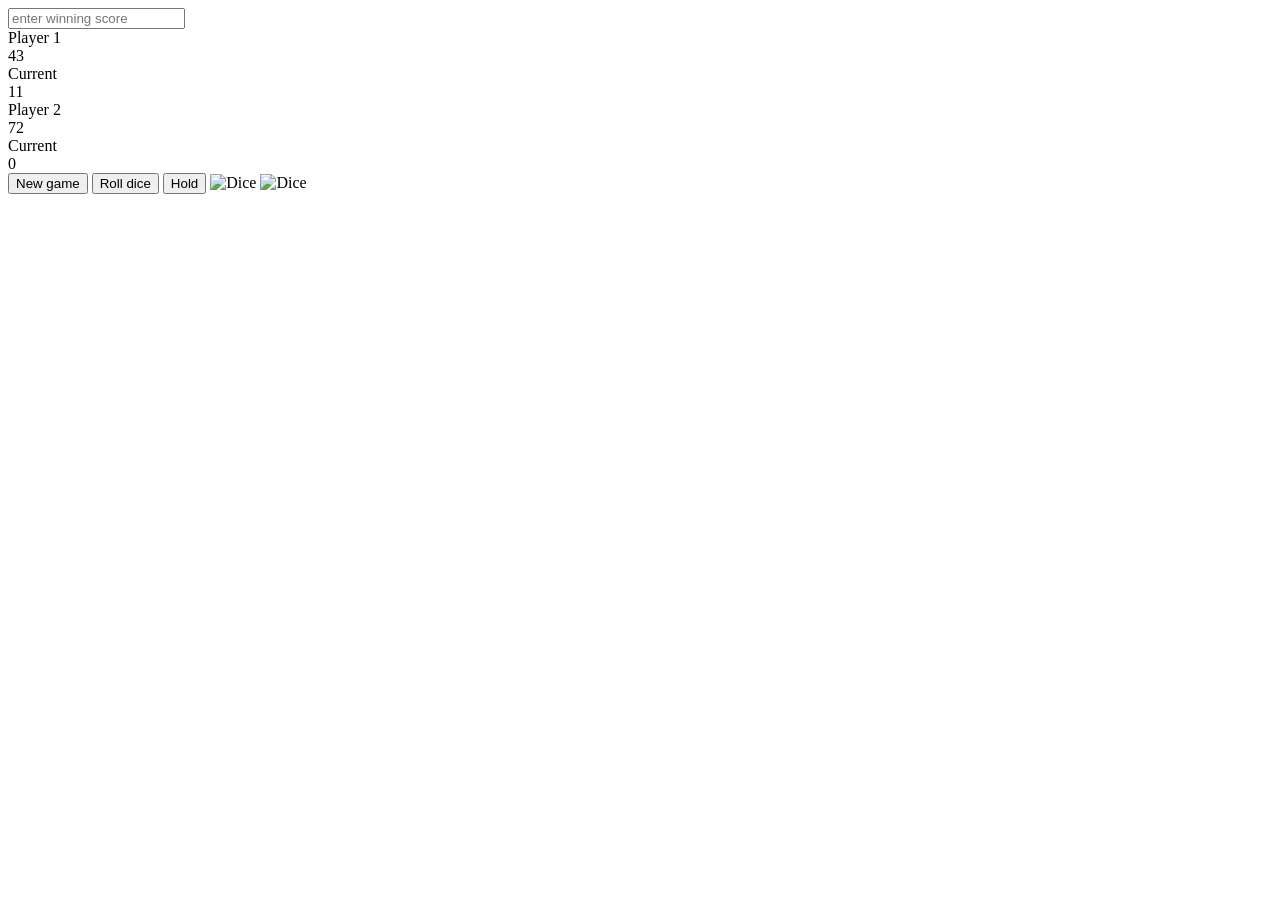
==== pig-dice/dice.html @ dde08133 "save the html codes" ====
<!DOCTYPE html>
<html lang="en">
<head>
    <meta charset="UTF-8">
    <meta name="viewport" content="width=device-width, initial-scale=1.0">
    <meta http-equiv="X-UA-Compatible" content="ie=edge">
    <title>Document</title>
</head>
<body>
    
</body>
</html>
   

    <body>
        <div class="wrapper clearfix">
                <input type ='text' class = 'winningScore' placeholder = 'enter winning score'>
            <div class="player-0-panel active">
                <div class="player-name" id="name-0">Player 1</div>
                <div class="player-score" id="score-0">43</div>
                <div class="player-current-box">
                    <div class="player-current-label">Current</div>
                    <div class="player-current-score" id="current-0">11</div>
                </div>
            </div>
            
            <div class="player-1-panel">
                <div class="player-name" id="name-1">Player 2</div>
                <div class="player-score" id="score-1">72</div>
                <div class="player-current-box">
                    <div class="player-current-label">Current</div>
                    <div class="player-current-score" id="current-1">0</div>
                </div>
            </div>
            
            <button class="btn-new"><i class="ion-ios-plus-outline"></i>New game</button>
            <button class="btn-roll"><i class="ion-ios-loop"></i>Roll dice</button>
            <button class="btn-hold"><i class="ion-ios-download-outline"></i>Hold</button>
            
            <img src="https://s3-us-west-2.amazonaws.com/s.cdpn.io/243004/dice-5.png" alt="Dice" class="dice">
             <img src="https://s3-us-west-2.amazonaws.com/s.cdpn.io/243004/dice-5.png" alt="Dice" class="dice2">
        </div>
        

    </body>
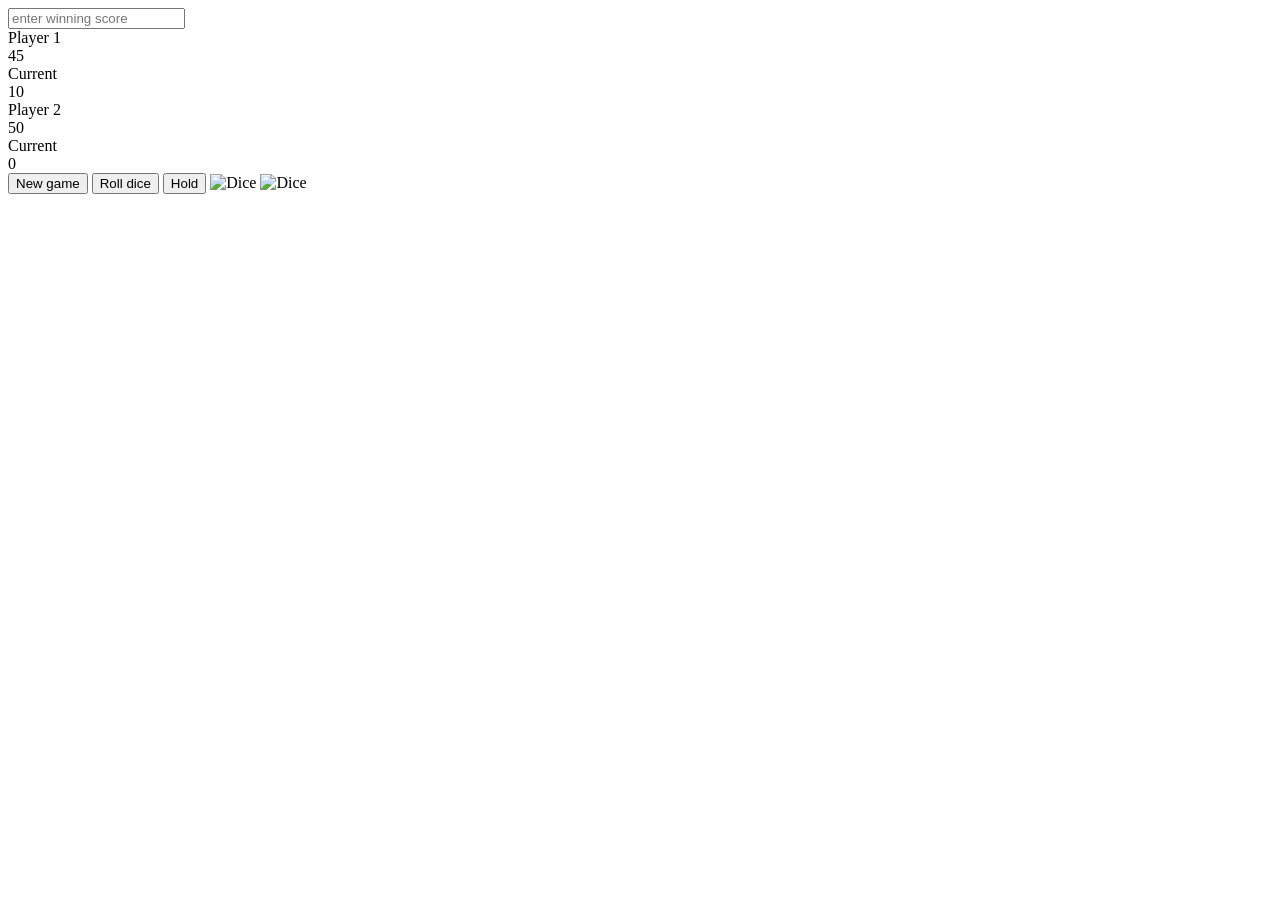
==== commit 13cb8373: "save the changes" ====
--- a/pig-dice/dice.html
+++ b/pig-dice/dice.html
@@ -7,26 +7,21 @@
     <title>Document</title>
 </head>
 <body>
-    
-</body>
-</html>
-   
-
     <body>
         <div class="wrapper clearfix">
                 <input type ='text' class = 'winningScore' placeholder = 'enter winning score'>
             <div class="player-0-panel active">
                 <div class="player-name" id="name-0">Player 1</div>
-                <div class="player-score" id="score-0">43</div>
+                <div class="player-score" id="score-0">45</div>
                 <div class="player-current-box">
                     <div class="player-current-label">Current</div>
-                    <div class="player-current-score" id="current-0">11</div>
+                    <div class="player-current-score" id="current-0">10</div>
                 </div>
             </div>
             
             <div class="player-1-panel">
                 <div class="player-name" id="name-1">Player 2</div>
-                <div class="player-score" id="score-1">72</div>
+                <div class="player-score" id="score-1">50</div>
                 <div class="player-current-box">
                     <div class="player-current-label">Current</div>
                     <div class="player-current-score" id="current-1">0</div>
@@ -40,6 +35,7 @@
             <img src="https://s3-us-west-2.amazonaws.com/s.cdpn.io/243004/dice-5.png" alt="Dice" class="dice">
              <img src="https://s3-us-west-2.amazonaws.com/s.cdpn.io/243004/dice-5.png" alt="Dice" class="dice2">
         </div>
-        
-
-    </body>
+         
+</body>
+</html>
+   
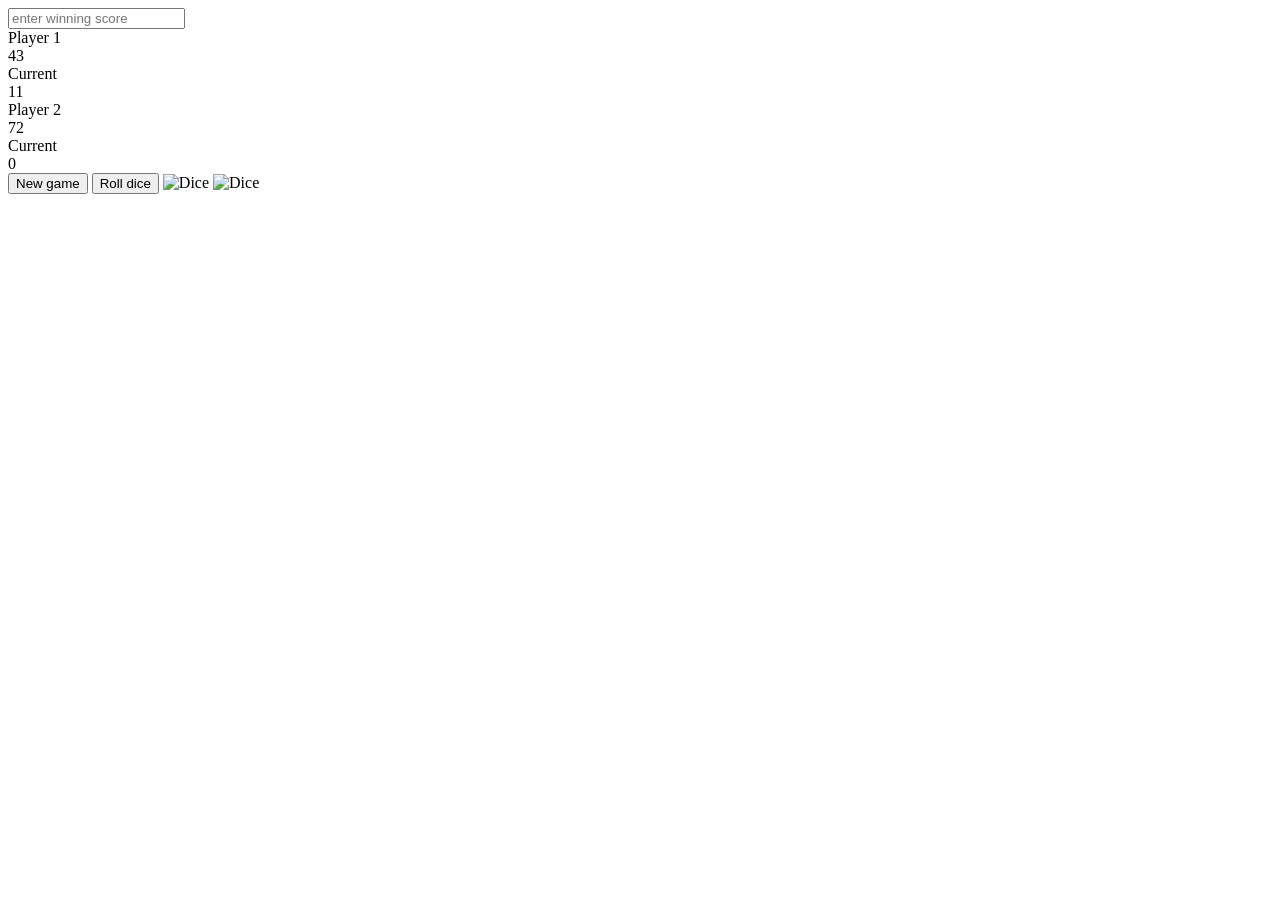
==== commit 6f5e6f8b: "save the link" ====
--- a/pig-dice/dice.html
+++ b/pig-dice/dice.html
@@ -2,40 +2,41 @@
 <html lang="en">
 <head>
     <meta charset="UTF-8">
+    <link href="https://fonts.googleapis.com/css?family=Lato:100,300,600" rel="stylesheet" type="text/css">
+    <link href="https://code.ionicframework.com/ionicons/2.0.1/css/ionicons.min.css" rel="stylesheet" type="text/css">
     <meta name="viewport" content="width=device-width, initial-scale=1.0">
     <meta http-equiv="X-UA-Compatible" content="ie=edge">
-    <title>Document</title>
+    <title>pig-dice</title>
 </head>
-<body>
-    <body>
-        <div class="wrapper clearfix">
-                <input type ='text' class = 'winningScore' placeholder = 'enter winning score'>
-            <div class="player-0-panel active">
-                <div class="player-name" id="name-0">Player 1</div>
-                <div class="player-score" id="score-0">45</div>
-                <div class="player-current-box">
-                    <div class="player-current-label">Current</div>
-                    <div class="player-current-score" id="current-0">10</div>
+        
+            <body>
+                <div class="wrapper clearfix">
+                        <input type ='text' class = 'winningScore' placeholder = 'enter winning score'>
+                    <div class="player-0-panel active">
+                        <div class="player-name" id="name-0">Player 1</div>
+                        <div class="player-score" id="score-0">43</div>
+                        <div class="player-current-box">
+                            <div class="player-current-label">Current</div>
+                            <div class="player-current-score" id="current-0">11</div>
+                        </div>
+                    </div>
+                    
+                    <div class="player-1-panel">
+                        <div class="player-name" id="name-1">Player 2</div>
+                        <div class="player-score" id="score-1">72</div>
+                        <div class="player-current-box">
+                            <div class="player-current-label">Current</div>
+                            <div class="player-current-score" id="current-1">0</div>
+                        </div>
+                    </div>
+                    
+                    <button class="btn-new"><i class="ion-ios-plus-outline"></i>New game</button>
+                    <button class="btn-roll"><i class="ion-ios-loop"></i>Roll dice</button>
+                    
+                    <img src="https://s3-us-west-2.amazonaws.com/s.cdpn.io/243004/dice-5.png" alt="Dice" class="dice">
+                     <img src="https://s3-us-west-2.amazonaws.com/s.cdpn.io/243004/dice-5.png" alt="Dice" class="dice2">
                 </div>
-            </div>
-            
-            <div class="player-1-panel">
-                <div class="player-name" id="name-1">Player 2</div>
-                <div class="player-score" id="score-1">50</div>
-                <div class="player-current-box">
-                    <div class="player-current-label">Current</div>
-                    <div class="player-current-score" id="current-1">0</div>
-                </div>
-            </div>
-            
-            <button class="btn-new"><i class="ion-ios-plus-outline"></i>New game</button>
-            <button class="btn-roll"><i class="ion-ios-loop"></i>Roll dice</button>
-            <button class="btn-hold"><i class="ion-ios-download-outline"></i>Hold</button>
-            
-            <img src="https://s3-us-west-2.amazonaws.com/s.cdpn.io/243004/dice-5.png" alt="Dice" class="dice">
-             <img src="https://s3-us-west-2.amazonaws.com/s.cdpn.io/243004/dice-5.png" alt="Dice" class="dice2">
-        </div>
-         
+                
+        
 </body>
-</html>
-   
+</html>
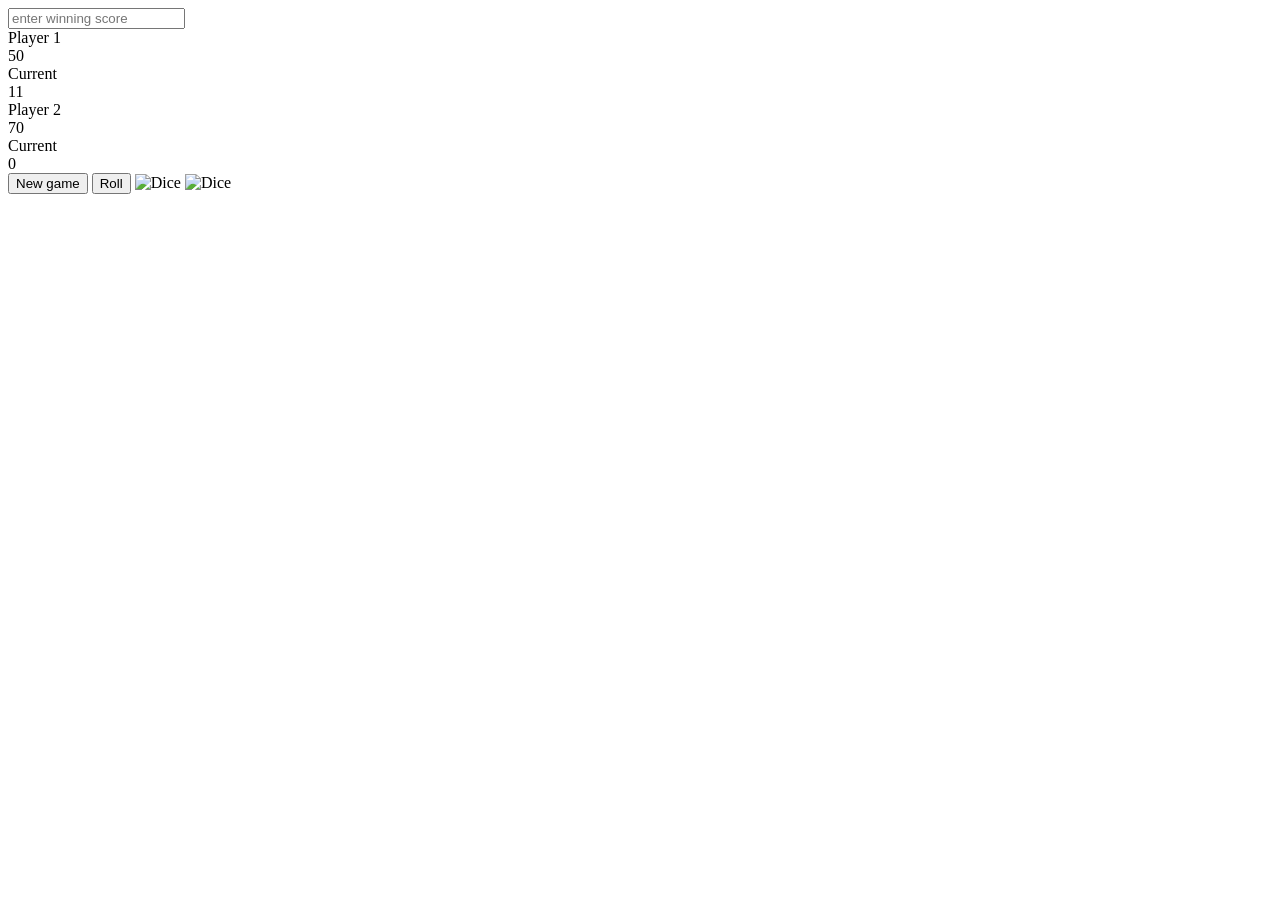
==== commit 59d95294: "set the codes" ====
--- a/pig-dice/dice.html
+++ b/pig-dice/dice.html
@@ -14,7 +14,7 @@
                         <input type ='text' class = 'winningScore' placeholder = 'enter winning score'>
                     <div class="player-0-panel active">
                         <div class="player-name" id="name-0">Player 1</div>
-                        <div class="player-score" id="score-0">43</div>
+                        <div class="player-score" id="score-0">50</div>
                         <div class="player-current-box">
                             <div class="player-current-label">Current</div>
                             <div class="player-current-score" id="current-0">11</div>
@@ -23,7 +23,7 @@
                     
                     <div class="player-1-panel">
                         <div class="player-name" id="name-1">Player 2</div>
-                        <div class="player-score" id="score-1">72</div>
+                        <div class="player-score" id="score-1">70</div>
                         <div class="player-current-box">
                             <div class="player-current-label">Current</div>
                             <div class="player-current-score" id="current-1">0</div>
@@ -31,7 +31,7 @@
                     </div>
                     
                     <button class="btn-new"><i class="ion-ios-plus-outline"></i>New game</button>
-                    <button class="btn-roll"><i class="ion-ios-loop"></i>Roll dice</button>
+                    <button class="btn-roll"><i class="ion-ios-loop"></i>Roll</button>
                     
                     <img src="https://s3-us-west-2.amazonaws.com/s.cdpn.io/243004/dice-5.png" alt="Dice" class="dice">
                      <img src="https://s3-us-west-2.amazonaws.com/s.cdpn.io/243004/dice-5.png" alt="Dice" class="dice2">
